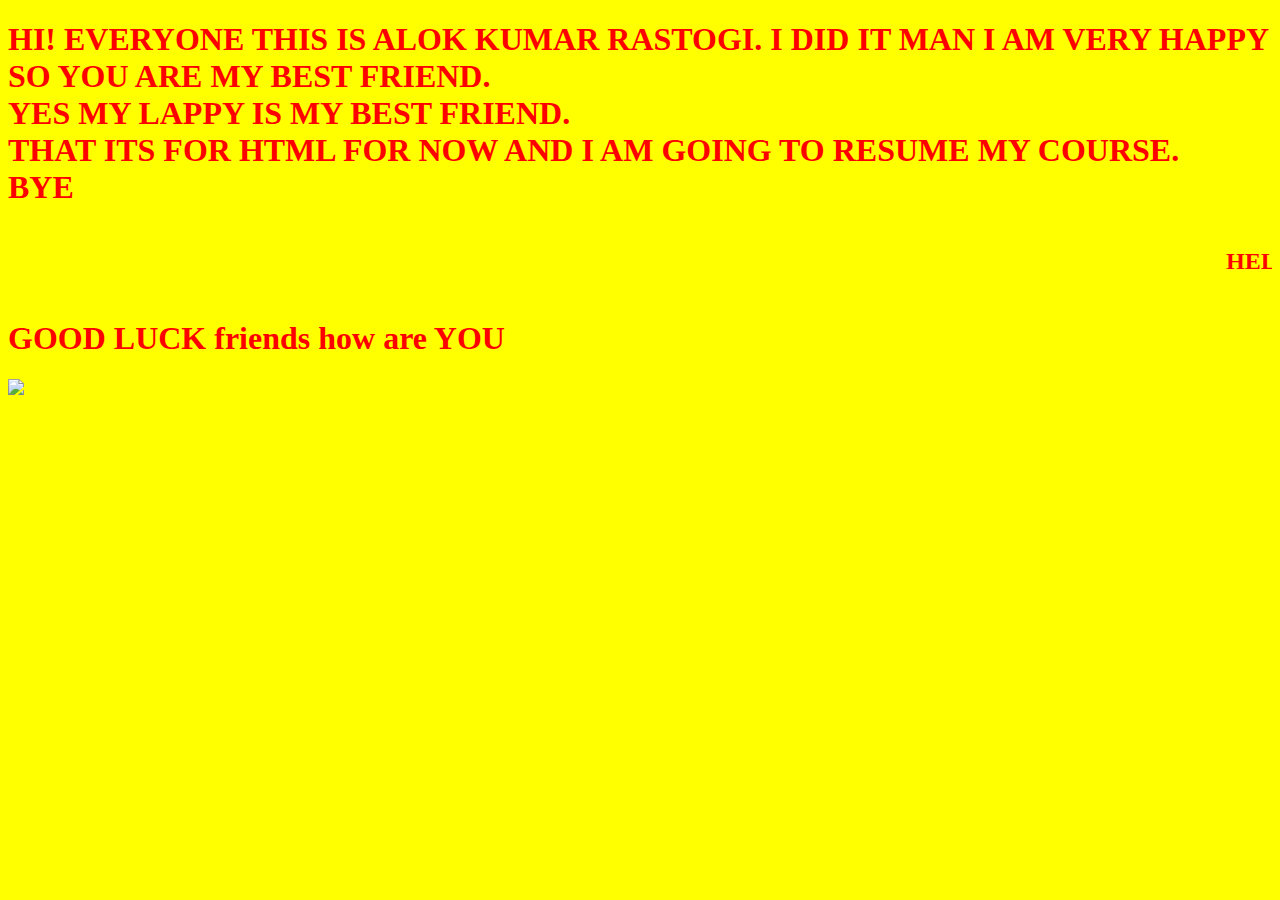
==== module2_sol/index.html @ d0a1f0e4 "modified" ====
<!DOCTYPE html>
<html lang="en">

<head>
    <meta charset="UTF-8">
    <meta name="viewport" content="width=device-width, initial-scale=1.0">
    <title>Module-2 Solution</title>
</head>

<body bgcolor="yellow">
    <font color="red">
        <h1> HI! EVERYONE THIS IS ALOK KUMAR RASTOGI. I DID IT MAN I AM VERY HAPPY SO YOU ARE MY BEST FRIEND.<br> YES MY LAPPY IS MY BEST FRIEND. <br>THAT ITS FOR HTML FOR NOW AND I AM GOING TO RESUME MY COURSE. <br>BYE<br></h1>
        <marquee>
            <h2>HELLO FRIENDS , MY NEW UPDATE IS THAT I AM FINE . HOW ARE U DOING<br></h2>
        </marquee>
        <h1>
            <align="center">GOOD LUCK friends how are YOU</align>
        </h1>
    </font>
    <img src="k.jpg" ,height="2" ,width="2">
</body>

</html>
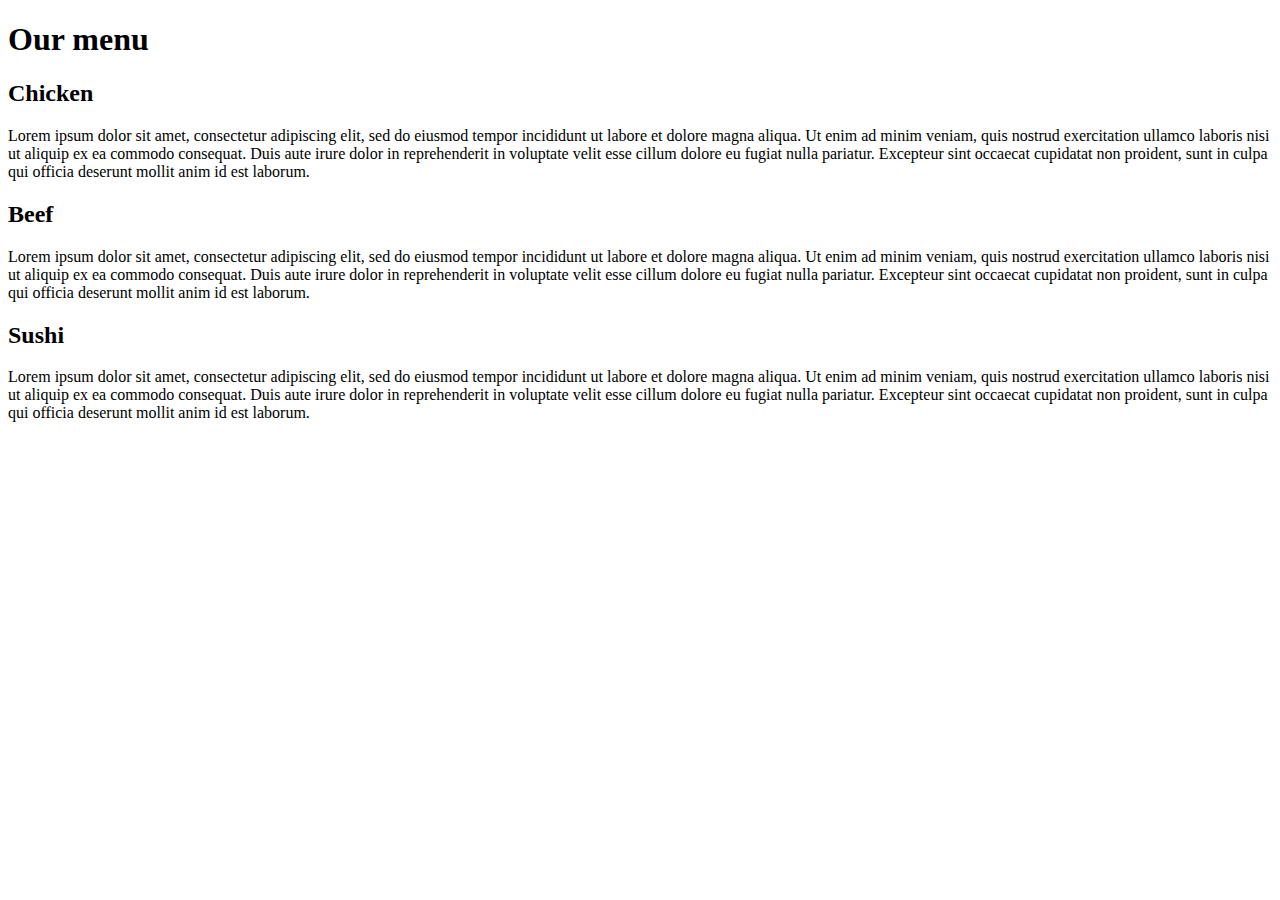
==== commit 0c48fd55: "modified" ====
--- a/module2_sol/index.html
+++ b/module2_sol/index.html
@@ -5,19 +5,40 @@
     <meta charset="UTF-8">
     <meta name="viewport" content="width=device-width, initial-scale=1.0">
     <title>Module-2 Solution</title>
+    <link rel="stylesheet" href="css/stylesheet.css" type="text/css">
 </head>
 
-<body bgcolor="yellow">
-    <font color="red">
-        <h1> HI! EVERYONE THIS IS ALOK KUMAR RASTOGI. I DID IT MAN I AM VERY HAPPY SO YOU ARE MY BEST FRIEND.<br> YES MY LAPPY IS MY BEST FRIEND. <br>THAT ITS FOR HTML FOR NOW AND I AM GOING TO RESUME MY COURSE. <br>BYE<br></h1>
-        <marquee>
-            <h2>HELLO FRIENDS , MY NEW UPDATE IS THAT I AM FINE . HOW ARE U DOING<br></h2>
-        </marquee>
-        <h1>
-            <align="center">GOOD LUCK friends how are YOU</align>
-        </h1>
-    </font>
-    <img src="k.jpg" ,height="2" ,width="2">
+<body>
+    <h1>Our menu</h1>
+
+    <div class="col-lg-4 col-md-6 col-sm-12">
+        <div class="section">
+            <h2 class="chiken"> Chicken</h2>
+            <p>
+                Lorem ipsum dolor sit amet, consectetur adipiscing elit, sed do eiusmod tempor incididunt ut labore et dolore magna aliqua. Ut enim ad minim veniam, quis nostrud exercitation ullamco laboris nisi ut aliquip ex ea commodo consequat. Duis aute irure dolor
+                in reprehenderit in voluptate velit esse cillum dolore eu fugiat nulla pariatur. Excepteur sint occaecat cupidatat non proident, sunt in culpa qui officia deserunt mollit anim id est laborum.</p>
+        </div>
+    </div>
+    <div class="col-lg-4 col-md-6 col-sm-12">
+        <div class="section">
+            <h2 class="beef">Beef</h2>
+            <p>
+                Lorem ipsum dolor sit amet, consectetur adipiscing elit, sed do eiusmod tempor incididunt ut labore et dolore magna aliqua. Ut enim ad minim veniam, quis nostrud exercitation ullamco laboris nisi ut aliquip ex ea commodo consequat. Duis aute irure dolor
+                in reprehenderit in voluptate velit esse cillum dolore eu fugiat nulla pariatur. Excepteur sint occaecat cupidatat non proident, sunt in culpa qui officia deserunt mollit anim id est laborum.</p>
+        </div>
+    </div>
+    <div class="col-lg-4 col-md-6 col-sm-12">
+        <div class="section">
+            <h2 class="sushi">Sushi</h2>
+            <p>
+                Lorem ipsum dolor sit amet, consectetur adipiscing elit, sed do eiusmod tempor incididunt ut labore et dolore magna aliqua. Ut enim ad minim veniam, quis nostrud exercitation ullamco laboris nisi ut aliquip ex ea commodo consequat. Duis aute irure dolor
+                in reprehenderit in voluptate velit esse cillum dolore eu fugiat nulla pariatur. Excepteur sint occaecat cupidatat non proident, sunt in culpa qui officia deserunt mollit anim id est laborum.</p>
+        </div>
+    </div>
+
+
+
+
 </body>
 
 </html>